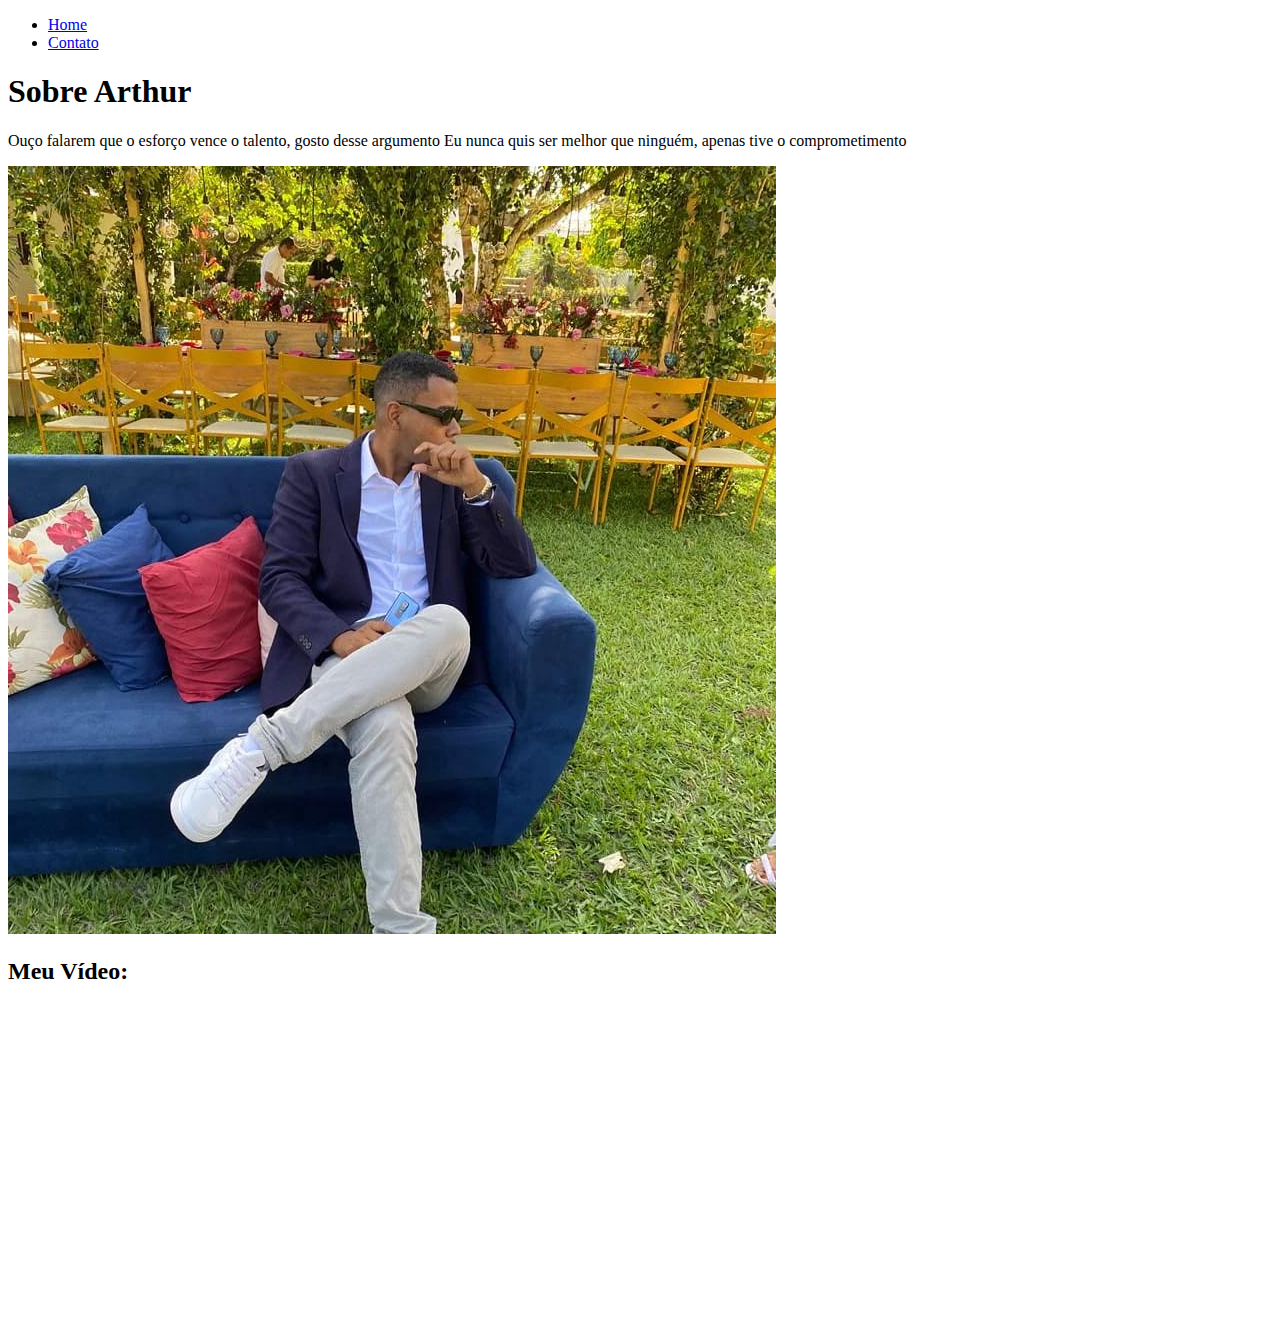
==== index.html @ e66b9a56 "Fundamentos-web" ====
<!DOCTYPE html>
<html lang="pt-BR">
<head>
    <meta charset="UTF-8">
    <meta name="viewport" content="width=device-width, initial-scale=1.0">
    <title>Meu Perfil</title>
</head>
<body>
    <ul>
        <li><a href="index.html">Home</a></li>
        <li><a href="contato.html">Contato</a></li>


    </ul>
    <h1>Sobre Arthur</h1>

    <p>
        Ouço falarem que o esforço vence o talento, gosto desse argumento
    Eu nunca quis ser melhor que ninguém, apenas tive o comprometimento
    </p>
    <img src="assets/img/WhatsApp Image 2021-11-23 at 15.07.16.jpeg" alt="Minha foto">

    <h2>Meu Vídeo:</h2>
    
    <iframe width="560" height="315" src="https://www.youtube.com/embed/1uMIWGF3Vz4" 
    title="YouTube video player" frameborder="0" allow="accelerometer; autoplay; 
    clipboard-write; encrypted-media; 
    gyroscope; picture-in-picture" allowfullscreen></iframe>
    
</body>
</html>
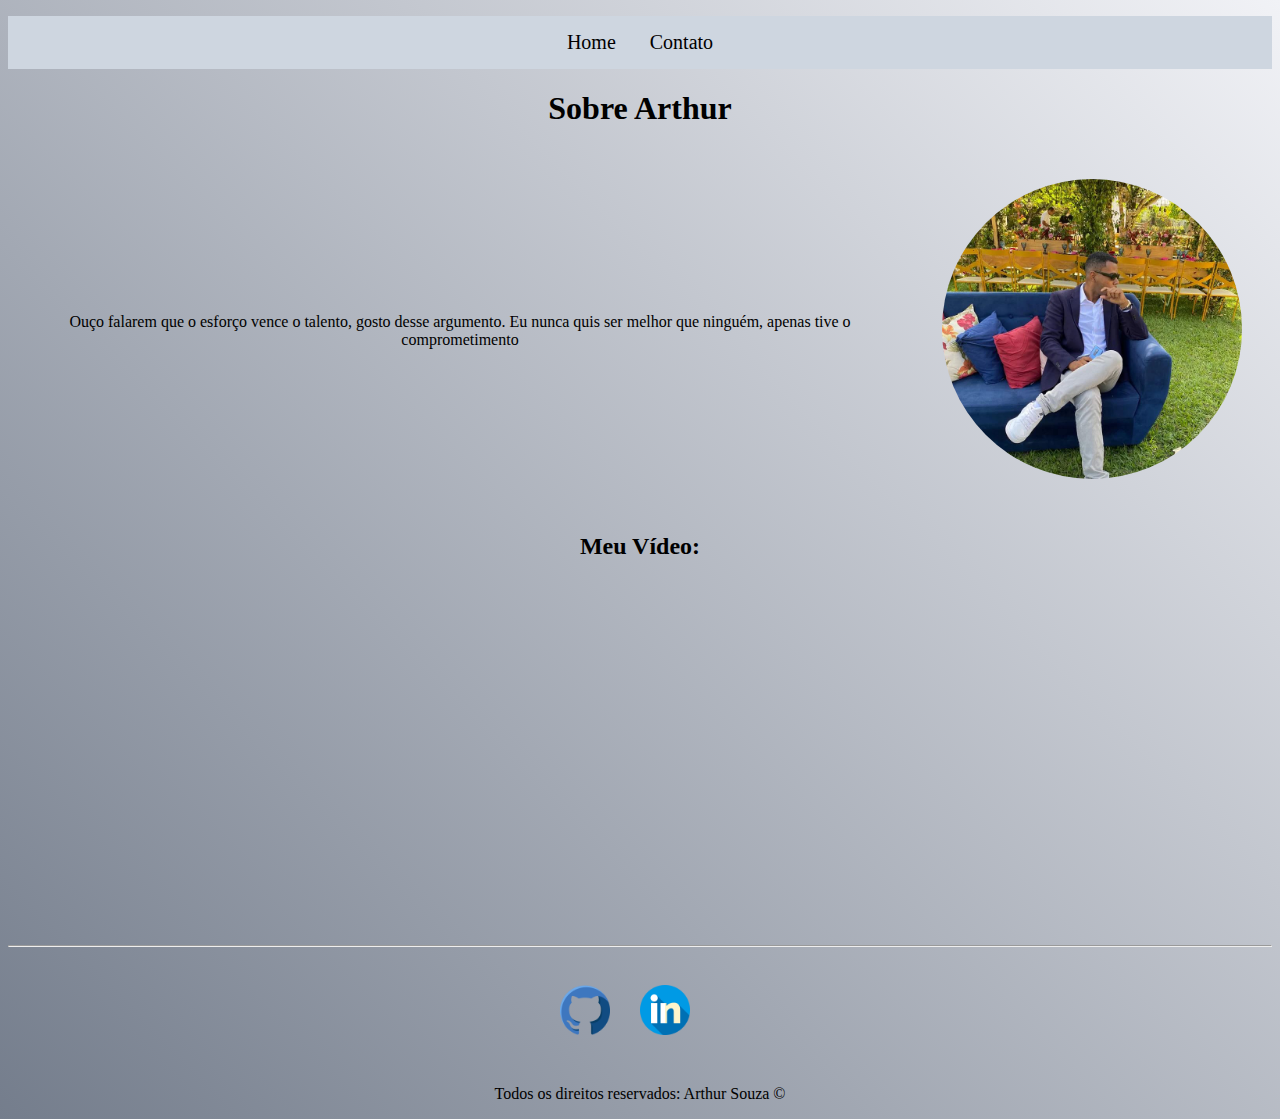
==== commit e4c16562: "Implementação de todo estilo do site, utilizando CSS puro" ====
--- a/index.html
+++ b/index.html
@@ -1,31 +1,74 @@
 <!DOCTYPE html>
 <html lang="pt-BR">
+
 <head>
     <meta charset="UTF-8">
     <meta name="viewport" content="width=device-width, initial-scale=1.0">
     <title>Meu Perfil</title>
+    <link rel="stylesheet" href="assets/css/style.css">
+
 </head>
-<body>
-    <ul>
-        <li><a href="index.html">Home</a></li>
-        <li><a href="contato.html">Contato</a></li>
+
+<body style="background-image: linear-gradient(45deg, #747d8c, #f1f2f6);">
+    <ul id="menu" class="center">
+        <li><a href="index.html">Home</a>
+
+        </li>
+
+        <li> <a href="contato.html">Contato</a>
+
+        </li>
 
 
     </ul>
-    <h1>Sobre Arthur</h1>
+    <h1 class="center"> Sobre Arthur</h1>
+    <div class="container">
+        <div class="p-30">
+            <p class=center>
+                Ouço falarem que o esforço vence o talento, gosto desse argumento.
+                Eu nunca quis ser melhor que ninguém, apenas tive o comprometimento
+            </p>
 
-    <p>
-        Ouço falarem que o esforço vence o talento, gosto desse argumento
-    Eu nunca quis ser melhor que ninguém, apenas tive o comprometimento
-    </p>
-    <img src="assets/img/WhatsApp Image 2021-11-23 at 15.07.16.jpeg" alt="Minha foto">
+        </div>
 
-    <h2>Meu Vídeo:</h2>
-    
-    <iframe width="560" height="315" src="https://www.youtube.com/embed/1uMIWGF3Vz4" 
-    title="YouTube video player" frameborder="0" allow="accelerometer; autoplay; 
+        <div>
+            <img class="br-50 wh-300 p-30" src="assets/img/WhatsApp Image 2021-11-23 at 15.07.16.jpeg" alt="Minha foto">
+
+        </div>
+
+
+    </div>
+
+
+
+    <h2 class="center">Meu Vídeo:</h2>
+    <div class="container mb-50">
+
+        <iframe width="560" height="315" src="https://www.youtube.com/embed/1uMIWGF3Vz4" title="YouTube video player"
+            frameborder="0" allow="accelerometer; autoplay; 
     clipboard-write; encrypted-media; 
     gyroscope; picture-in-picture" allowfullscreen></iframe>
-    
+
+    </div>
+    <hr>
+    <footer>
+        <div class="container">
+            <a href="https://github.com/4souzza" target="_blank">
+                <img class="tm-social" src="assets/img/github.png" alt="Logo do github">
+            </a>
+            <a href="https://www.linkedin.com/in/arthur-souza-35b141182/"target="_blank">
+                <img class="tm-social p-30" src="assets/img/linkedin.png" alt="Logo do linkedin">
+
+            </a>
+            
+           
+        </div>
+        <p class="center">
+            Todos os direitos reservados: Arthur Souza &copy
+        </p>
+
+    </footer>
+
 </body>
+
 </html>--- a/assets/css/style.css
+++ b/assets/css/style.css
@@ -0,0 +1,66 @@
+/* Estilos da página index.html */
+
+.center {
+  text-align: center;
+}
+
+.justify{
+    text-align: justify;
+}
+
+.container{
+
+    display: flex;
+    flex-flow: row;
+    justify-content: center ;
+    align-items: center;
+}
+#menu {
+    background: #ced6e0;
+    padding: 15px 0 15px 0;
+}
+#menu li{
+
+    display: inline;
+    padding: 15px;
+    
+}
+
+#menu li a {
+    text-decoration: none;
+    color: black;
+    font-size: 20px;
+}
+
+#menu li a:hover {
+    color: #3498db;
+} 
+.p-30{
+
+    padding: 30px;
+}
+.br-50 {
+
+    border-radius: 50%;
+}
+
+.wh-300{
+
+    width: 300px;
+    height: 300px;
+}
+.tm-social {
+    width: 50px;
+    height: 50px;
+}
+
+.mb-50 {
+    margin-bottom: 50px;
+}
+
+/*Estilos da página contato.html */
+
+.ml-50{
+
+    margin-left: 50px;
+}